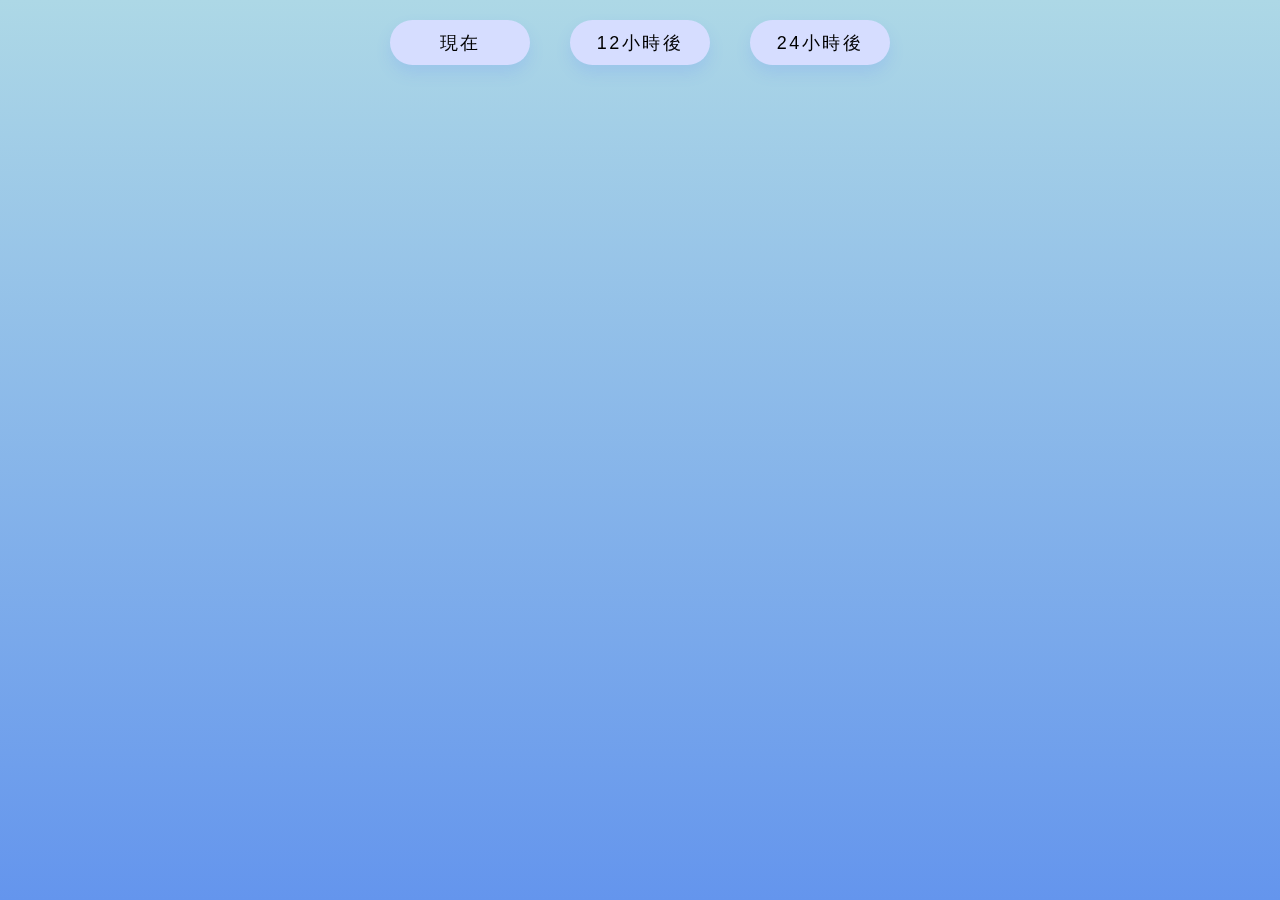
==== index.html @ b0a3ef16 "Rename" ====
<!DOCTYPE html>
<html lang="en">

<head>
    <meta charset="UTF-8">
    <meta http-equiv="X-UA-Compatible" content="IE=edge">
    <meta name="viewport" content="width=device-width, initial-scale=1.0">
    <title>天氣預報</title>
    <style>
        :root {
    --d: 700ms;
    --e: cubic-bezier(0.19, 1, 0.22, 1);
    --font-sans: "Rubik", sans-serif;
    --font-serif: "Cardo", serif;
}
:root {
    --color_white: rgb(243, 243, 243);

    --color_yellow: #FFD633;

    --color_black: #333;

    --color_blue_start: #19283D;

    --color_blue_end: #1D678F;

    --color_rain: #4DACFF;

    --color_white_cloud: rgb(242, 249, 254);

    --color_grey_cloud: #ccc;
}

* {
    box-sizing: border-box;
}

body {
    margin: 0;
    padding: 0;
    background:linear-gradient(to bottom, lightblue 0%, cornflowerblue 100%);
    background-size: cover;
    background-position: center;
    background-attachment: fixed;
}

.sunny {
    width: 100%;
    height: 100%;
    fill: rgba(255, 214, 51, 1);
    stroke: rgba(255, 214, 51, 0.5);
    stroke-dasharray: 3px;
    stroke-width: 15px;
    position: absolute;
}

#sun {
    fill: rgba(255, 214, 51, 1);
    stroke: rgba(255, 214, 51, 0.5);
    stroke-dasharray: 3px;
    stroke-width: 15px;
}

.cloudy_sunny {
    width: 100%;
    height: 100%;
    position: absolute;

}

.cloudy {
    width: 100%;
    height: 100%;
    position: absolute;

}

#cloud {
    fill: rgb(242, 249, 254);
}

#cloud2 {
    fill: rgb(225, 241, 252);
}


.overcast {
    width: 100%;
    height: 100%;
    position: absolute;

}

#overcast_cloud {
    fill: rgb(209, 209, 209);
}

#overcast_cloud2 {
    fill: rgb(150, 146, 146);
}

.rainy {
    width: 100%;
    height: 100%;
    position: absolute;

}
.rainy_thunder{
    width: 100%;
    height: 100%;
    position: absolute;

}

#rain {
    fill: rgb(221, 234, 247);
}

#thunder{
    fill: rgba(255, 214, 51, 1);
    stroke:rgba(255, 214, 51, 1);
    stroke-width: 1;

}

html,
body {
    height: 100%;
}

body {
    display: grid;
    place-items: center;
}

.buttons{
    display: block;
    position: fixed;
    top: 0;
    width: 100%;
    display: flex;
    align-items: center;
    justify-content: center;
    z-index: 2;
}

.time-change {
    width: 140px;
    height: 45px;
    font-family: 'Roboto', sans-serif;
    font-size: 18px;
    text-transform: uppercase;
    letter-spacing: 2.5px;
    font-weight: 500;
    color: #000;
    background-color: rgb(214, 221, 255);
    border: none;
    border-radius: 45px;
    box-shadow: 0px 8px 15px rgba(88, 127, 255, 0.151);
    transition: all 0.3s ease 0s;
    cursor: pointer;
    outline: none;
    margin: 20px;
}
@media(max-width:415px){
    .time-change{
        font-size: 15px;
        letter-spacing: 0;
    }
}
.active{
    background-color: rgb(130, 144, 219);
    color: #fff;
}

.time-change:hover {
    background-color: rgb(130, 144, 219);
    box-shadow: 0px 15px 20px rgba(63, 74, 230, 0.4);
    color: #fff;
    transform: translateY(-7px);
}

.page-content {
    display: grid;
    grid-gap: 1rem;
    padding: 1rem;
    max-width: 1024px;
    margin: 0 auto;
    margin-top: 80px;
    font-family: var(--font-sans);
}

@media (min-width: 600px) {
    .page-content {
        grid-template-columns: repeat(2, 1fr);
    }
}

@media (min-width: 800px) {
    .page-content {
        grid-template-columns: repeat(4, 1fr);
    }
}

.card {
    position: relative;
    display: flex;
    align-items: flex-end;
    overflow: hidden;
    /* padding: 1rem; */
    width: 100%;
    text-align: center;
    color: whitesmoke;
    background-color: whitesmoke;
    box-shadow: 0 1px 1px rgba(0, 0, 0, 0.1), 0 2px 2px rgba(0, 0, 0, 0.1), 0 4px 4px rgba(0, 0, 0, 0.1), 0 8px 8px rgba(0, 0, 0, 0.1), 0 16px 16px rgba(0, 0, 0, 0.1);
    border-radius: 10px;
    background-color: transparent;
}

@media (min-width: 600px) {
    .card {
        height: 350px;
    }
}

.card:before {
    content: "";
    position: absolute;
    top: 0;
    left: 0;
    width: 100%;
    height: 110%;
    background-size: cover;
    background-position: 0 0;
    transition: transform calc(var(--d) * 1.5) var(--e);
    pointer-events: none;
}

.card:after {
    content: "";
    display: block;
    position: absolute;
    top: 0;
    left: 0;
    width: 100%;
    height: 200%;
    pointer-events: none;
    background-image: linear-gradient(to bottom, rgba(0, 0, 0, 0) 0%, rgba(0, 0, 0, 0.009) 11.7%, rgba(0, 0, 0, 0.034) 22.1%, rgba(0, 0, 0, 0.072) 31.2%, rgba(0, 0, 0, 0.123) 39.4%, rgba(0, 0, 0, 0.182) 46.6%, rgba(0, 0, 0, 0.249) 53.1%, rgba(0, 0, 0, 0.32) 58.9%, rgba(0, 0, 0, 0.394) 64.3%, rgba(0, 0, 0, 0.468) 69.3%, rgba(0, 0, 0, 0.54) 74.1%, rgba(0, 0, 0, 0.607) 78.8%, rgba(0, 0, 0, 0.668) 83.6%, rgba(0, 0, 0, 0.721) 88.7%, rgba(0, 0, 0, 0.762) 94.1%, rgba(0, 0, 0, 0.79) 100%);
    transform: translateY(-50%);
    transition: transform calc(var(--d) * 2) var(--e);
}

.content {
    position: relative;
    display: flex;
    flex-direction: column;
    align-items: center;
    width: 100%;
    padding: 1rem;
    transition: transform var(--d) var(--e);
    z-index: 1;
}

.content>*+* {
    margin-top: 1rem;
}

.title {
    font-size: 1.8rem;
    font-weight: bold;
    line-height: 1.2;
    width: 236px;
}

.copy {
    font-family: var(--font-serif);
    font-size: 1.125rem;
    font-style: italic;
    line-height: 1.35;
}

.copy > div{
    margin-bottom: 15px;
}

@media (hover: hover) and (min-width: 600px) {
    .card:after {
        transform: translateY(0);
    }

    .content {
        transform: translateY(calc(100% - 6.1rem));
    }

    .content>*:not(.title) {
        opacity: 0;
        transform: translateY(1rem);
        transition: transform var(--d) var(--e), opacity var(--d) var(--e);
    }

    .card:hover,
    .card:focus-within {
        align-items: center;
    }

    .card:hover:before,
    .card:focus-within:before {
        transform: translateY(-4%);
    }

    .card:hover:after,
    .card:focus-within:after {
        transform: translateY(-50%);
    }

    .card:hover .content,
    .card:focus-within .content {
        transform: translateY(0);
    }

    .card:hover .content>*:not(.title),
    .card:focus-within .content>*:not(.title) {
        opacity: 1;
        transform: translateY(0);
        transition-delay: calc(var(--d) / 8);
    }

    .card:focus-within:before,
    .card:focus-within:after,
    .card:focus-within .content,
    .card:focus-within .content>*:not(.title) {
        transition-duration: 0s;
    }
}
    </style>
</head>

<body>
    <div class="buttons">
        <button class="time-change" data-time="now" id="start">現在</button>
        <button class="time-change" data-time="after12h">12小時後</button>
        <button class="time-change" data-time="after24h">24小時後</button>
    </div>
    <div class="page-content"></div>
    <script>
        const url = 'https://opendata.cwb.gov.tw/api/v1/rest/datastore/F-C0032-001?Authorization=CWB-B8843CB4-1526-4173-95DE-897BC2EC1169'
const counties = ['臺北市', '新北市', '基隆市', '桃園市', '新竹縣', '新竹市', '苗栗縣', '臺中市', '彰化縣', '南投縣', '雲林縣', '嘉義縣', '嘉義市', '臺南市', '高雄市', '屏東縣', '宜蘭縣', '花蓮縣', '臺東縣', '澎湖縣', '金門縣', '連江縣'];
window.onload = function () {
    document.getElementById('start').click();
}
fetch(url)
    .then(function (response) {
        return response.json();
    })
    .then(function (data) {
        let weatherData = {};
        let locations = data['records']['location']
        locations.forEach(function (location) {
            let locationName = location['locationName']
            weatherData[locationName] = {}
            let weatherElements = location['weatherElement']
            let timeInterval = ['now', 'after12h', 'after24h']
            for (let i = 0; i < 3; i++) {
                let elementData = {};
                weatherElements.forEach(function (weatherElement) {
                    let elementName = weatherElement['elementName']
                    let parameterName = weatherElement['time'][i]['parameter']['parameterName']
                    elementData[elementName] = [parameterName]
                });
                let parameterValue = weatherElements[0]['time'][i]['parameter']['parameterValue']
                elementData['Wx'].push(parameterValue)
                weatherData[locationName][timeInterval[i]] = elementData
            }
        });
        const containerElement = document.querySelector('.page-content')
        const buttonElements = document.querySelectorAll('.time-change')
        buttonElements.forEach(function (buttonElement) {
            buttonElement.addEventListener('click', function () {
                buttonElements.forEach(function (buttonElement) {
                    buttonElement.classList.remove('active')
                });
                buttonElement.classList.add('active');
                let time = buttonElement.getAttribute('data-time')
                let cards = ''
                counties.forEach(function (county) {
                    let wxCode = weatherData[county][time]['Wx'][1]
                    if (wxCode == 1) {
                        up = `
                                    <svg class="sunny" viewbox="15 15 70 70">
                                        <circle id="sun" cx="50" cy="50" r="20">
                                            <animateTransform dur="5s" attributeName="transform" repeatCount="indefinite" type="rotate" from="0,50,50"
                                                to="360,50,50" />
                                        </circle>
                                    </svg>`
                    } else if (wxCode <= 3) {
                        up = `
                                    <svg class="cloudy_sunny" viewbox="0 -5 100 100">
                                        <circle id="sun" cx="60" cy="40" r="15">
                                            <animateTransform dur="5s" attributeName="transform" repeatCount="indefinite" type="rotate" from="0,60,40"
                                                to="360,60,40" />
                                        </circle>
                                        <g id="cloud">
                                            <circle cx="32" cy="35" r="15"></circle>
                                            <circle cx="50" cy="40" r="14"></circle>
                                            <rect width="70" height="30" x="5" y="35" rx="15"></rect>
                                            <animateTransform attributeName="transform" type="translate" values="-5,10;10,10;-5,10" dur="2s"
                                                repeatCount="indefinite" />
                                        </g>
                                    </svg>`
                    } else if (wxCode <= 6) {
                        up = `
                                    <svg class="cloudy" viewbox="0 0 100 100">
                                        <g id="cloud">
                                            <circle cx="37" cy="40" r="15"></circle>
                                            <circle cx="55" cy="45" r="14"></circle>
                                            <rect width="70" height="30" x="10" y="40" rx="15"></rect>
                                            <animateTransform attributeName="transform" type="translate" values="10,0;-5,0;10,0" dur="2s"
                                                repeatCount="indefinite" />
                                        </g>
                                        <g id="cloud2">
                                            <circle cx="32" cy="35" r="13"></circle>
                                            <circle cx="50" cy="40" r="12"></circle>
                                            <rect width="70" height="30" x="5" y="40" rx="15"></rect>
                                            <animateTransform attributeName="transform" type="translate" values="-5,20;10,20;-5,20" dur="2s"
                                                repeatCount="indefinite" />
                                        </g>
                                        <animateTransform attributeName="transform" dur="0.1s" type="scale" values="1.5"/>
                                    </svg>`
                    } else if (wxCode == 7) {
                        up = `
                                    <svg class="overcast" viewbox="0 0 100 100">
                                        <g id="overcast_cloud">
                                            <circle cx="37" cy="40" r="15"></circle>
                                            <circle cx="55" cy="45" r="14"></circle>
                                            <rect width="70" height="30" x="10" y="40" rx="15"></rect>
                                            <animateTransform attributeName="transform" type="translate" values="10,0;-5,0;10,0" dur="2s"
                                                repeatCount="indefinite" />
                                        </g>
                                        <g id="overcast_cloud2">
                                            <circle cx="32" cy="35" r="13"></circle>
                                            <circle cx="50" cy="40" r="12"></circle>
                                            <rect width="70" height="30" x="5" y="40" rx="15"></rect>
                                            <animateTransform attributeName="transform" type="translate" values="-5,20;10,20;-5,20" dur="2s"
                                                repeatCount="indefinite" />
                                        </g>
                                    </svg>`
                    } else if (wxCode <= 20) {
                        up = `
                                    <svg class="rainy" viewbox="0 10 100 100">
                                        <g id="rain">
                                            <rect width="2" height="7" x="45" y="60" rx="1">
                                                <animateTransform dur="1.5s" attributeName="transform" repeatCount="indefinite" type="rotate"
                                                    values="30,10,50;30,-150,-20" />
                                            </rect>
                                            <rect width="2" height="7" x="60" y="60" rx="1">
                                                <animateTransform dur="1.8s" attributeName="transform" repeatCount="indefinite" type="rotate"
                                                    values="30,50,50;30,-150,-20" />
                                            </rect>
                                            <rect width="2" height="7" x="75" y="55" rx="1">
                                                <animateTransform dur="1.3s" attributeName="transform" repeatCount="indefinite" type="rotate"
                                                    values="30,50,60;30,-150,-20" />
                                            </rect>
                                            <rect width="2" height="7" x="65" y="45" rx="1">
                                                <animateTransform dur="1.2s" attributeName="transform" repeatCount="indefinite" type="rotate"
                                                    values="30,50,60;30,-150,-20" />
                                            </rect>
                                            <animateTransform link attributeName="transform" type="translate" values="-5,-5;10,0;-5,-5" dur="2s"
                                                repeatCount="indefinite" />
                                        </g>
                                        <g id="overcast_cloud">
                                            <circle cx="37" cy="40" r="15"></circle>
                                            <circle cx="55" cy="45" r="14"></circle>
                                            <rect width="70" height="30" x="10" y="40" rx="15"></rect>
                                            <animateTransform attributeName="transform" type="translate" values="10,0;-5,0;10,0" dur="2s"
                                                repeatCount="indefinite" />
                                        </g>
                                        <g id="overcast_cloud2">
                                            <circle cx="32" cy="35" r="13"></circle>
                                            <circle cx="50" cy="40" r="12"></circle>
                                            <rect width="70" height="30" x="5" y="40" rx="15"></rect>
                                            <animateTransform attributeName="transform" type="translate" values="-5,15;10,15;-5,15" dur="2s"
                                                repeatCount="indefinite" />
                                        </g>
                                    </svg>`
                    } else {
                        up = `
                                    <svg class="rainy_thunder" viewbox="0 10 100 100">
                                        <g id="rain">
                                            <rect width="2" height="7" x="45" y="60" rx="1">
                                                <animateTransform dur="0.6s" attributeName="transform" repeatCount="indefinite" type="rotate"
                                                    values="30,10,50;30,-150,-20" />
                                            </rect>
                                            <rect width="2" height="7" x="60" y="60" rx="1">
                                                <animateTransform dur="0.8s" attributeName="transform" repeatCount="indefinite" type="rotate"
                                                    values="30,50,50;30,-150,-20" />
                                            </rect>
                                            <rect width="2" height="7" x="75" y="55" rx="1">
                                                <animateTransform dur="0.7s" attributeName="transform" repeatCount="indefinite" type="rotate"
                                                    values="30,50,60;30,-150,-20" />
                                            </rect>
                                            <rect width="2" height="7" x="65" y="45" rx="1">
                                                <animateTransform dur="0.5s" attributeName="transform" repeatCount="indefinite" type="rotate"
                                                    values="30,50,60;30,-150,-20" />
                                            </rect>
                                            <animateTransform link attributeName="transform" type="translate" values="-5,-5;10,0;-5,-5" dur="2s"
                                                repeatCount="indefinite" />
                                        </g>
                                        <g>
                                            <polyline id="thunder" points="50,38 46,50 52,50 50,60 56,47 50,47 50,38">
                                                <animateTransform dur="2.5s" attributeName="transform" repeatCount="indefinite" type="rotate"
                                                    values="30,50,60;30,-150,-20" />
                                            </polyline>
                                            <polyline id="thunder" points="50,38 46,50 52,50 50,60 56,47 50,47 50,38">
                                                <animateTransform dur="3s" attributeName="transform" repeatCount="indefinite" type="rotate"
                                                    values="10,60,100;-100,200,10" />
                                            </polyline>
                                        </g>
                                        <g id="overcast_cloud">
                                            <circle cx="37" cy="40" r="15"></circle>
                                            <circle cx="55" cy="45" r="14"></circle>
                                            <rect width="70" height="30" x="10" y="40" rx="15"></rect>
                                            <animateTransform attributeName="transform" type="translate" values="10,0;-5,0;10,0" dur="2s"
                                                repeatCount="indefinite" />
                                        </g>
                                        <g id="overcast_cloud2">
                                            <circle cx="32" cy="35" r="13"></circle>
                                            <circle cx="50" cy="40" r="12"></circle>
                                            <rect width="70" height="30" x="5" y="40" rx="15"></rect>
                                            <animateTransform attributeName="transform" type="translate" values="-5,15;10,15;-5,15" dur="2s"
                                                repeatCount="indefinite" />
                                        </g>
                                    </svg>`
                    }
                    down = `   
                                <div class="content">
                                    <h2 class="title">${county}</h2>
                                    <div class="copy">
                                        <div class="wx">${weatherData[county][time]['Wx'][0]}</div>
                                        <div class="temperature">
                                            <div class="t">${weatherData[county][time]['MinT']}°C - ${weatherData[county]['now']['MaxT']}°C</div>
                                        </div>
                                        <div class="ci">${weatherData[county][time]['CI']}</div>
                                        <div class="pop">降雨機率:${weatherData[county][time]['PoP']}%</div>
                                    </div>
                                </div>`
                    cards += `<div class="card">${up + down}</div>`
                })
                containerElement.innerHTML = cards
            })
        })
        document.querySelector('#start').click();
    });

    </script>
</body>

</html>
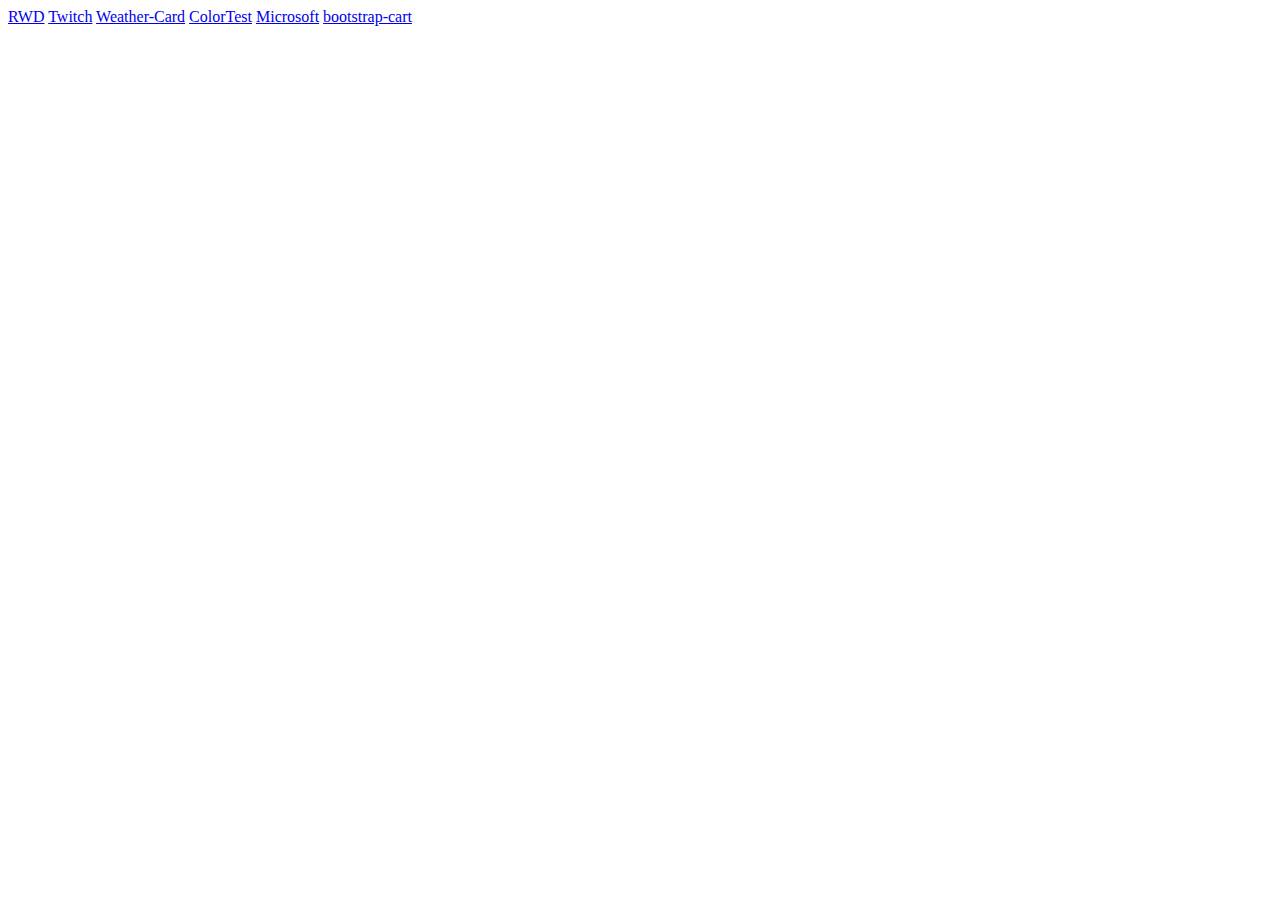
==== commit d0a26d5c: "Update index.html" ====
--- a/index.html
+++ b/index.html
@@ -1,557 +1,17 @@
 <!DOCTYPE html>
 <html lang="en">
-
 <head>
     <meta charset="UTF-8">
     <meta http-equiv="X-UA-Compatible" content="IE=edge">
     <meta name="viewport" content="width=device-width, initial-scale=1.0">
-    <title>天氣預報</title>
-    <style>
-        :root {
-    --d: 700ms;
-    --e: cubic-bezier(0.19, 1, 0.22, 1);
-    --font-sans: "Rubik", sans-serif;
-    --font-serif: "Cardo", serif;
-}
-:root {
-    --color_white: rgb(243, 243, 243);
-
-    --color_yellow: #FFD633;
-
-    --color_black: #333;
-
-    --color_blue_start: #19283D;
-
-    --color_blue_end: #1D678F;
-
-    --color_rain: #4DACFF;
-
-    --color_white_cloud: rgb(242, 249, 254);
-
-    --color_grey_cloud: #ccc;
-}
-
-* {
-    box-sizing: border-box;
-}
-
-body {
-    margin: 0;
-    padding: 0;
-    background:linear-gradient(to bottom, lightblue 0%, cornflowerblue 100%);
-    background-size: cover;
-    background-position: center;
-    background-attachment: fixed;
-}
-
-.sunny {
-    width: 100%;
-    height: 100%;
-    fill: rgba(255, 214, 51, 1);
-    stroke: rgba(255, 214, 51, 0.5);
-    stroke-dasharray: 3px;
-    stroke-width: 15px;
-    position: absolute;
-}
-
-#sun {
-    fill: rgba(255, 214, 51, 1);
-    stroke: rgba(255, 214, 51, 0.5);
-    stroke-dasharray: 3px;
-    stroke-width: 15px;
-}
-
-.cloudy_sunny {
-    width: 100%;
-    height: 100%;
-    position: absolute;
-
-}
-
-.cloudy {
-    width: 100%;
-    height: 100%;
-    position: absolute;
-
-}
-
-#cloud {
-    fill: rgb(242, 249, 254);
-}
-
-#cloud2 {
-    fill: rgb(225, 241, 252);
-}
-
-
-.overcast {
-    width: 100%;
-    height: 100%;
-    position: absolute;
-
-}
-
-#overcast_cloud {
-    fill: rgb(209, 209, 209);
-}
-
-#overcast_cloud2 {
-    fill: rgb(150, 146, 146);
-}
-
-.rainy {
-    width: 100%;
-    height: 100%;
-    position: absolute;
-
-}
-.rainy_thunder{
-    width: 100%;
-    height: 100%;
-    position: absolute;
-
-}
-
-#rain {
-    fill: rgb(221, 234, 247);
-}
-
-#thunder{
-    fill: rgba(255, 214, 51, 1);
-    stroke:rgba(255, 214, 51, 1);
-    stroke-width: 1;
-
-}
-
-html,
-body {
-    height: 100%;
-}
-
-body {
-    display: grid;
-    place-items: center;
-}
-
-.buttons{
-    display: block;
-    position: fixed;
-    top: 0;
-    width: 100%;
-    display: flex;
-    align-items: center;
-    justify-content: center;
-    z-index: 2;
-}
-
-.time-change {
-    width: 140px;
-    height: 45px;
-    font-family: 'Roboto', sans-serif;
-    font-size: 18px;
-    text-transform: uppercase;
-    letter-spacing: 2.5px;
-    font-weight: 500;
-    color: #000;
-    background-color: rgb(214, 221, 255);
-    border: none;
-    border-radius: 45px;
-    box-shadow: 0px 8px 15px rgba(88, 127, 255, 0.151);
-    transition: all 0.3s ease 0s;
-    cursor: pointer;
-    outline: none;
-    margin: 20px;
-}
-@media(max-width:415px){
-    .time-change{
-        font-size: 15px;
-        letter-spacing: 0;
-    }
-}
-.active{
-    background-color: rgb(130, 144, 219);
-    color: #fff;
-}
-
-.time-change:hover {
-    background-color: rgb(130, 144, 219);
-    box-shadow: 0px 15px 20px rgba(63, 74, 230, 0.4);
-    color: #fff;
-    transform: translateY(-7px);
-}
-
-.page-content {
-    display: grid;
-    grid-gap: 1rem;
-    padding: 1rem;
-    max-width: 1024px;
-    margin: 0 auto;
-    margin-top: 80px;
-    font-family: var(--font-sans);
-}
-
-@media (min-width: 600px) {
-    .page-content {
-        grid-template-columns: repeat(2, 1fr);
-    }
-}
-
-@media (min-width: 800px) {
-    .page-content {
-        grid-template-columns: repeat(4, 1fr);
-    }
-}
-
-.card {
-    position: relative;
-    display: flex;
-    align-items: flex-end;
-    overflow: hidden;
-    /* padding: 1rem; */
-    width: 100%;
-    text-align: center;
-    color: whitesmoke;
-    background-color: whitesmoke;
-    box-shadow: 0 1px 1px rgba(0, 0, 0, 0.1), 0 2px 2px rgba(0, 0, 0, 0.1), 0 4px 4px rgba(0, 0, 0, 0.1), 0 8px 8px rgba(0, 0, 0, 0.1), 0 16px 16px rgba(0, 0, 0, 0.1);
-    border-radius: 10px;
-    background-color: transparent;
-}
-
-@media (min-width: 600px) {
-    .card {
-        height: 350px;
-    }
-}
-
-.card:before {
-    content: "";
-    position: absolute;
-    top: 0;
-    left: 0;
-    width: 100%;
-    height: 110%;
-    background-size: cover;
-    background-position: 0 0;
-    transition: transform calc(var(--d) * 1.5) var(--e);
-    pointer-events: none;
-}
-
-.card:after {
-    content: "";
-    display: block;
-    position: absolute;
-    top: 0;
-    left: 0;
-    width: 100%;
-    height: 200%;
-    pointer-events: none;
-    background-image: linear-gradient(to bottom, rgba(0, 0, 0, 0) 0%, rgba(0, 0, 0, 0.009) 11.7%, rgba(0, 0, 0, 0.034) 22.1%, rgba(0, 0, 0, 0.072) 31.2%, rgba(0, 0, 0, 0.123) 39.4%, rgba(0, 0, 0, 0.182) 46.6%, rgba(0, 0, 0, 0.249) 53.1%, rgba(0, 0, 0, 0.32) 58.9%, rgba(0, 0, 0, 0.394) 64.3%, rgba(0, 0, 0, 0.468) 69.3%, rgba(0, 0, 0, 0.54) 74.1%, rgba(0, 0, 0, 0.607) 78.8%, rgba(0, 0, 0, 0.668) 83.6%, rgba(0, 0, 0, 0.721) 88.7%, rgba(0, 0, 0, 0.762) 94.1%, rgba(0, 0, 0, 0.79) 100%);
-    transform: translateY(-50%);
-    transition: transform calc(var(--d) * 2) var(--e);
-}
-
-.content {
-    position: relative;
-    display: flex;
-    flex-direction: column;
-    align-items: center;
-    width: 100%;
-    padding: 1rem;
-    transition: transform var(--d) var(--e);
-    z-index: 1;
-}
-
-.content>*+* {
-    margin-top: 1rem;
-}
-
-.title {
-    font-size: 1.8rem;
-    font-weight: bold;
-    line-height: 1.2;
-    width: 236px;
-}
-
-.copy {
-    font-family: var(--font-serif);
-    font-size: 1.125rem;
-    font-style: italic;
-    line-height: 1.35;
-}
-
-.copy > div{
-    margin-bottom: 15px;
-}
-
-@media (hover: hover) and (min-width: 600px) {
-    .card:after {
-        transform: translateY(0);
-    }
-
-    .content {
-        transform: translateY(calc(100% - 6.1rem));
-    }
-
-    .content>*:not(.title) {
-        opacity: 0;
-        transform: translateY(1rem);
-        transition: transform var(--d) var(--e), opacity var(--d) var(--e);
-    }
-
-    .card:hover,
-    .card:focus-within {
-        align-items: center;
-    }
-
-    .card:hover:before,
-    .card:focus-within:before {
-        transform: translateY(-4%);
-    }
-
-    .card:hover:after,
-    .card:focus-within:after {
-        transform: translateY(-50%);
-    }
-
-    .card:hover .content,
-    .card:focus-within .content {
-        transform: translateY(0);
-    }
-
-    .card:hover .content>*:not(.title),
-    .card:focus-within .content>*:not(.title) {
-        opacity: 1;
-        transform: translateY(0);
-        transition-delay: calc(var(--d) / 8);
-    }
-
-    .card:focus-within:before,
-    .card:focus-within:after,
-    .card:focus-within .content,
-    .card:focus-within .content>*:not(.title) {
-        transition-duration: 0s;
-    }
-}
-    </style>
+    <title>魏彥宇的作品集</title>
 </head>
-
 <body>
-    <div class="buttons">
-        <button class="time-change" data-time="now" id="start">現在</button>
-        <button class="time-change" data-time="after12h">12小時後</button>
-        <button class="time-change" data-time="after24h">24小時後</button>
-    </div>
-    <div class="page-content"></div>
-    <script>
-        const url = 'https://opendata.cwb.gov.tw/api/v1/rest/datastore/F-C0032-001?Authorization=CWB-B8843CB4-1526-4173-95DE-897BC2EC1169'
-const counties = ['臺北市', '新北市', '基隆市', '桃園市', '新竹縣', '新竹市', '苗栗縣', '臺中市', '彰化縣', '南投縣', '雲林縣', '嘉義縣', '嘉義市', '臺南市', '高雄市', '屏東縣', '宜蘭縣', '花蓮縣', '臺東縣', '澎湖縣', '金門縣', '連江縣'];
-window.onload = function () {
-    document.getElementById('start').click();
-}
-fetch(url)
-    .then(function (response) {
-        return response.json();
-    })
-    .then(function (data) {
-        let weatherData = {};
-        let locations = data['records']['location']
-        locations.forEach(function (location) {
-            let locationName = location['locationName']
-            weatherData[locationName] = {}
-            let weatherElements = location['weatherElement']
-            let timeInterval = ['now', 'after12h', 'after24h']
-            for (let i = 0; i < 3; i++) {
-                let elementData = {};
-                weatherElements.forEach(function (weatherElement) {
-                    let elementName = weatherElement['elementName']
-                    let parameterName = weatherElement['time'][i]['parameter']['parameterName']
-                    elementData[elementName] = [parameterName]
-                });
-                let parameterValue = weatherElements[0]['time'][i]['parameter']['parameterValue']
-                elementData['Wx'].push(parameterValue)
-                weatherData[locationName][timeInterval[i]] = elementData
-            }
-        });
-        const containerElement = document.querySelector('.page-content')
-        const buttonElements = document.querySelectorAll('.time-change')
-        buttonElements.forEach(function (buttonElement) {
-            buttonElement.addEventListener('click', function () {
-                buttonElements.forEach(function (buttonElement) {
-                    buttonElement.classList.remove('active')
-                });
-                buttonElement.classList.add('active');
-                let time = buttonElement.getAttribute('data-time')
-                let cards = ''
-                counties.forEach(function (county) {
-                    let wxCode = weatherData[county][time]['Wx'][1]
-                    if (wxCode == 1) {
-                        up = `
-                                    <svg class="sunny" viewbox="15 15 70 70">
-                                        <circle id="sun" cx="50" cy="50" r="20">
-                                            <animateTransform dur="5s" attributeName="transform" repeatCount="indefinite" type="rotate" from="0,50,50"
-                                                to="360,50,50" />
-                                        </circle>
-                                    </svg>`
-                    } else if (wxCode <= 3) {
-                        up = `
-                                    <svg class="cloudy_sunny" viewbox="0 -5 100 100">
-                                        <circle id="sun" cx="60" cy="40" r="15">
-                                            <animateTransform dur="5s" attributeName="transform" repeatCount="indefinite" type="rotate" from="0,60,40"
-                                                to="360,60,40" />
-                                        </circle>
-                                        <g id="cloud">
-                                            <circle cx="32" cy="35" r="15"></circle>
-                                            <circle cx="50" cy="40" r="14"></circle>
-                                            <rect width="70" height="30" x="5" y="35" rx="15"></rect>
-                                            <animateTransform attributeName="transform" type="translate" values="-5,10;10,10;-5,10" dur="2s"
-                                                repeatCount="indefinite" />
-                                        </g>
-                                    </svg>`
-                    } else if (wxCode <= 6) {
-                        up = `
-                                    <svg class="cloudy" viewbox="0 0 100 100">
-                                        <g id="cloud">
-                                            <circle cx="37" cy="40" r="15"></circle>
-                                            <circle cx="55" cy="45" r="14"></circle>
-                                            <rect width="70" height="30" x="10" y="40" rx="15"></rect>
-                                            <animateTransform attributeName="transform" type="translate" values="10,0;-5,0;10,0" dur="2s"
-                                                repeatCount="indefinite" />
-                                        </g>
-                                        <g id="cloud2">
-                                            <circle cx="32" cy="35" r="13"></circle>
-                                            <circle cx="50" cy="40" r="12"></circle>
-                                            <rect width="70" height="30" x="5" y="40" rx="15"></rect>
-                                            <animateTransform attributeName="transform" type="translate" values="-5,20;10,20;-5,20" dur="2s"
-                                                repeatCount="indefinite" />
-                                        </g>
-                                        <animateTransform attributeName="transform" dur="0.1s" type="scale" values="1.5"/>
-                                    </svg>`
-                    } else if (wxCode == 7) {
-                        up = `
-                                    <svg class="overcast" viewbox="0 0 100 100">
-                                        <g id="overcast_cloud">
-                                            <circle cx="37" cy="40" r="15"></circle>
-                                            <circle cx="55" cy="45" r="14"></circle>
-                                            <rect width="70" height="30" x="10" y="40" rx="15"></rect>
-                                            <animateTransform attributeName="transform" type="translate" values="10,0;-5,0;10,0" dur="2s"
-                                                repeatCount="indefinite" />
-                                        </g>
-                                        <g id="overcast_cloud2">
-                                            <circle cx="32" cy="35" r="13"></circle>
-                                            <circle cx="50" cy="40" r="12"></circle>
-                                            <rect width="70" height="30" x="5" y="40" rx="15"></rect>
-                                            <animateTransform attributeName="transform" type="translate" values="-5,20;10,20;-5,20" dur="2s"
-                                                repeatCount="indefinite" />
-                                        </g>
-                                    </svg>`
-                    } else if (wxCode <= 20) {
-                        up = `
-                                    <svg class="rainy" viewbox="0 10 100 100">
-                                        <g id="rain">
-                                            <rect width="2" height="7" x="45" y="60" rx="1">
-                                                <animateTransform dur="1.5s" attributeName="transform" repeatCount="indefinite" type="rotate"
-                                                    values="30,10,50;30,-150,-20" />
-                                            </rect>
-                                            <rect width="2" height="7" x="60" y="60" rx="1">
-                                                <animateTransform dur="1.8s" attributeName="transform" repeatCount="indefinite" type="rotate"
-                                                    values="30,50,50;30,-150,-20" />
-                                            </rect>
-                                            <rect width="2" height="7" x="75" y="55" rx="1">
-                                                <animateTransform dur="1.3s" attributeName="transform" repeatCount="indefinite" type="rotate"
-                                                    values="30,50,60;30,-150,-20" />
-                                            </rect>
-                                            <rect width="2" height="7" x="65" y="45" rx="1">
-                                                <animateTransform dur="1.2s" attributeName="transform" repeatCount="indefinite" type="rotate"
-                                                    values="30,50,60;30,-150,-20" />
-                                            </rect>
-                                            <animateTransform link attributeName="transform" type="translate" values="-5,-5;10,0;-5,-5" dur="2s"
-                                                repeatCount="indefinite" />
-                                        </g>
-                                        <g id="overcast_cloud">
-                                            <circle cx="37" cy="40" r="15"></circle>
-                                            <circle cx="55" cy="45" r="14"></circle>
-                                            <rect width="70" height="30" x="10" y="40" rx="15"></rect>
-                                            <animateTransform attributeName="transform" type="translate" values="10,0;-5,0;10,0" dur="2s"
-                                                repeatCount="indefinite" />
-                                        </g>
-                                        <g id="overcast_cloud2">
-                                            <circle cx="32" cy="35" r="13"></circle>
-                                            <circle cx="50" cy="40" r="12"></circle>
-                                            <rect width="70" height="30" x="5" y="40" rx="15"></rect>
-                                            <animateTransform attributeName="transform" type="translate" values="-5,15;10,15;-5,15" dur="2s"
-                                                repeatCount="indefinite" />
-                                        </g>
-                                    </svg>`
-                    } else {
-                        up = `
-                                    <svg class="rainy_thunder" viewbox="0 10 100 100">
-                                        <g id="rain">
-                                            <rect width="2" height="7" x="45" y="60" rx="1">
-                                                <animateTransform dur="0.6s" attributeName="transform" repeatCount="indefinite" type="rotate"
-                                                    values="30,10,50;30,-150,-20" />
-                                            </rect>
-                                            <rect width="2" height="7" x="60" y="60" rx="1">
-                                                <animateTransform dur="0.8s" attributeName="transform" repeatCount="indefinite" type="rotate"
-                                                    values="30,50,50;30,-150,-20" />
-                                            </rect>
-                                            <rect width="2" height="7" x="75" y="55" rx="1">
-                                                <animateTransform dur="0.7s" attributeName="transform" repeatCount="indefinite" type="rotate"
-                                                    values="30,50,60;30,-150,-20" />
-                                            </rect>
-                                            <rect width="2" height="7" x="65" y="45" rx="1">
-                                                <animateTransform dur="0.5s" attributeName="transform" repeatCount="indefinite" type="rotate"
-                                                    values="30,50,60;30,-150,-20" />
-                                            </rect>
-                                            <animateTransform link attributeName="transform" type="translate" values="-5,-5;10,0;-5,-5" dur="2s"
-                                                repeatCount="indefinite" />
-                                        </g>
-                                        <g>
-                                            <polyline id="thunder" points="50,38 46,50 52,50 50,60 56,47 50,47 50,38">
-                                                <animateTransform dur="2.5s" attributeName="transform" repeatCount="indefinite" type="rotate"
-                                                    values="30,50,60;30,-150,-20" />
-                                            </polyline>
-                                            <polyline id="thunder" points="50,38 46,50 52,50 50,60 56,47 50,47 50,38">
-                                                <animateTransform dur="3s" attributeName="transform" repeatCount="indefinite" type="rotate"
-                                                    values="10,60,100;-100,200,10" />
-                                            </polyline>
-                                        </g>
-                                        <g id="overcast_cloud">
-                                            <circle cx="37" cy="40" r="15"></circle>
-                                            <circle cx="55" cy="45" r="14"></circle>
-                                            <rect width="70" height="30" x="10" y="40" rx="15"></rect>
-                                            <animateTransform attributeName="transform" type="translate" values="10,0;-5,0;10,0" dur="2s"
-                                                repeatCount="indefinite" />
-                                        </g>
-                                        <g id="overcast_cloud2">
-                                            <circle cx="32" cy="35" r="13"></circle>
-                                            <circle cx="50" cy="40" r="12"></circle>
-                                            <rect width="70" height="30" x="5" y="40" rx="15"></rect>
-                                            <animateTransform attributeName="transform" type="translate" values="-5,15;10,15;-5,15" dur="2s"
-                                                repeatCount="indefinite" />
-                                        </g>
-                                    </svg>`
-                    }
-                    down = `   
-                                <div class="content">
-                                    <h2 class="title">${county}</h2>
-                                    <div class="copy">
-                                        <div class="wx">${weatherData[county][time]['Wx'][0]}</div>
-                                        <div class="temperature">
-                                            <div class="t">${weatherData[county][time]['MinT']}°C - ${weatherData[county]['now']['MaxT']}°C</div>
-                                        </div>
-                                        <div class="ci">${weatherData[county][time]['CI']}</div>
-                                        <div class="pop">降雨機率:${weatherData[county][time]['PoP']}%</div>
-                                    </div>
-                                </div>`
-                    cards += `<div class="card">${up + down}</div>`
-                })
-                containerElement.innerHTML = cards
-            })
-        })
-        document.querySelector('#start').click();
-    });
-
-    </script>
+    <a href="https://yywei1004.github.io/RWD/">RWD</a>
+    <a href="https://yywei1004.github.io/Twitch/">Twitch</a>
+    <a href="https://yywei1004.github.io/Weather-Card/">Weather-Card</a>
+    <a href="https://yywei1004.github.io/ColorTest/">ColorTest</a>
+    <a href="https://yywei1004.github.io/Microsoft/">Microsoft</a>
+    <a href="https://yywei1004.github.io/bootstrap-cart/">bootstrap-cart</a>
 </body>
-
 </html>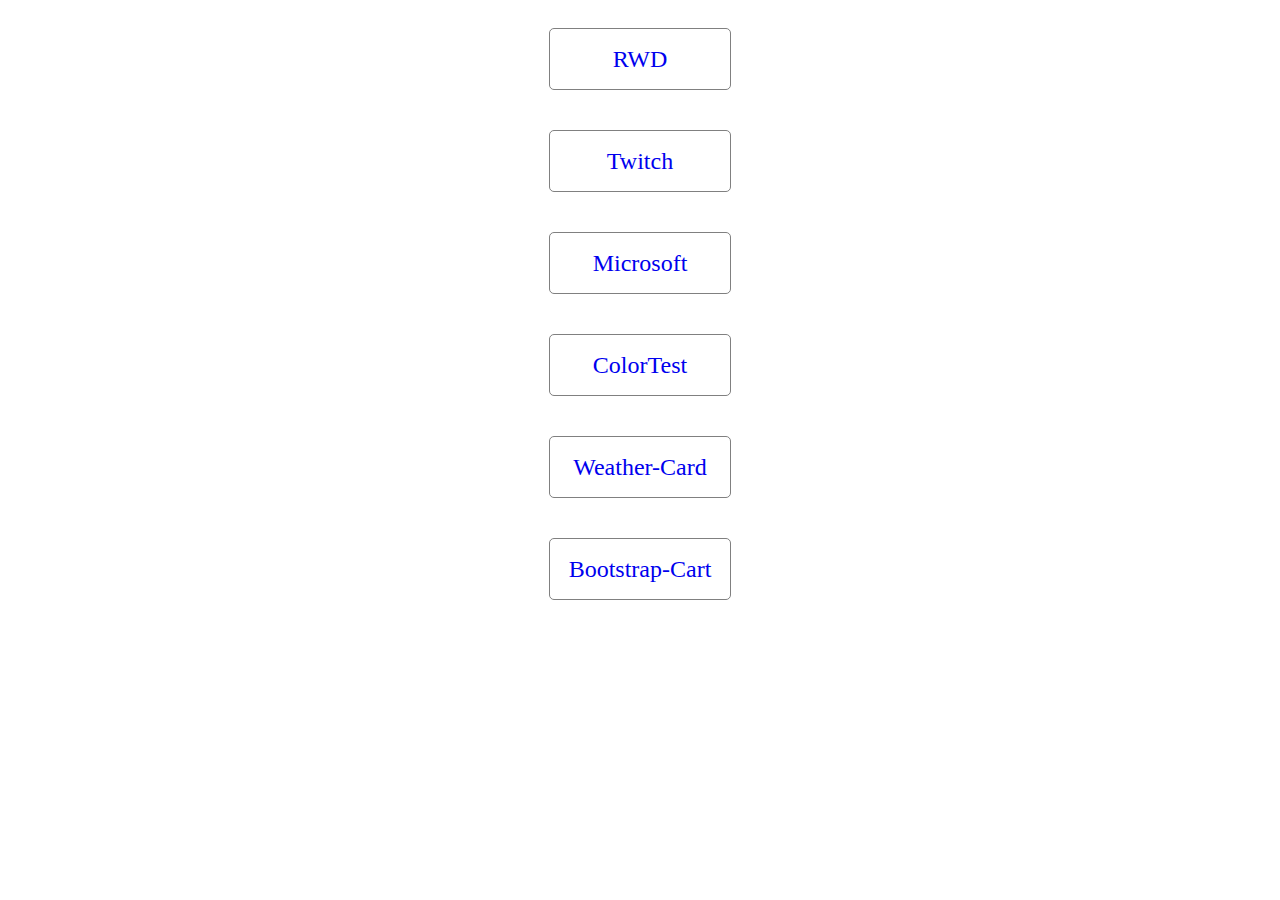
==== commit acf24be0: "Update index.html" ====
--- a/index.html
+++ b/index.html
@@ -5,13 +5,34 @@
     <meta http-equiv="X-UA-Compatible" content="IE=edge">
     <meta name="viewport" content="width=device-width, initial-scale=1.0">
     <title>魏彥宇的作品集</title>
+    <style>
+        .list{
+            display: flex;
+            flex-direction: column;
+            align-items: center;
+        }
+        .link{
+            width: 180px;
+            height: 60px;
+            margin: 20px;
+            border: solid 1px gray;
+            border-radius: 5px;
+            display: flex;
+            justify-content: center;
+            align-items: center;
+            text-decoration:none;
+            font-size: 24px;
+        }
+    </style>
 </head>
 <body>
-    <a href="https://yywei1004.github.io/RWD/">RWD</a>
-    <a href="https://yywei1004.github.io/Twitch/">Twitch</a>
-    <a href="https://yywei1004.github.io/Weather-Card/">Weather-Card</a>
-    <a href="https://yywei1004.github.io/ColorTest/">ColorTest</a>
-    <a href="https://yywei1004.github.io/Microsoft/">Microsoft</a>
-    <a href="https://yywei1004.github.io/bootstrap-cart/">bootstrap-cart</a>
+    <div class="list">
+        <a class="link" href="https://yywei1004.github.io/RWD/">RWD</a>
+        <a class="link" href="https://yywei1004.github.io/Twitch/">Twitch</a>
+        <a class="link" href="https://yywei1004.github.io/Microsoft/">Microsoft</a>
+        <a class="link" href="https://yywei1004.github.io/ColorTest/">ColorTest</a>
+        <a class="link" href="https://yywei1004.github.io/Weather-Card/">Weather-Card</a>
+        <a class="link" href="https://yywei1004.github.io/bootstrap-cart/">Bootstrap-Cart</a>
+    </div>
 </body>
 </html>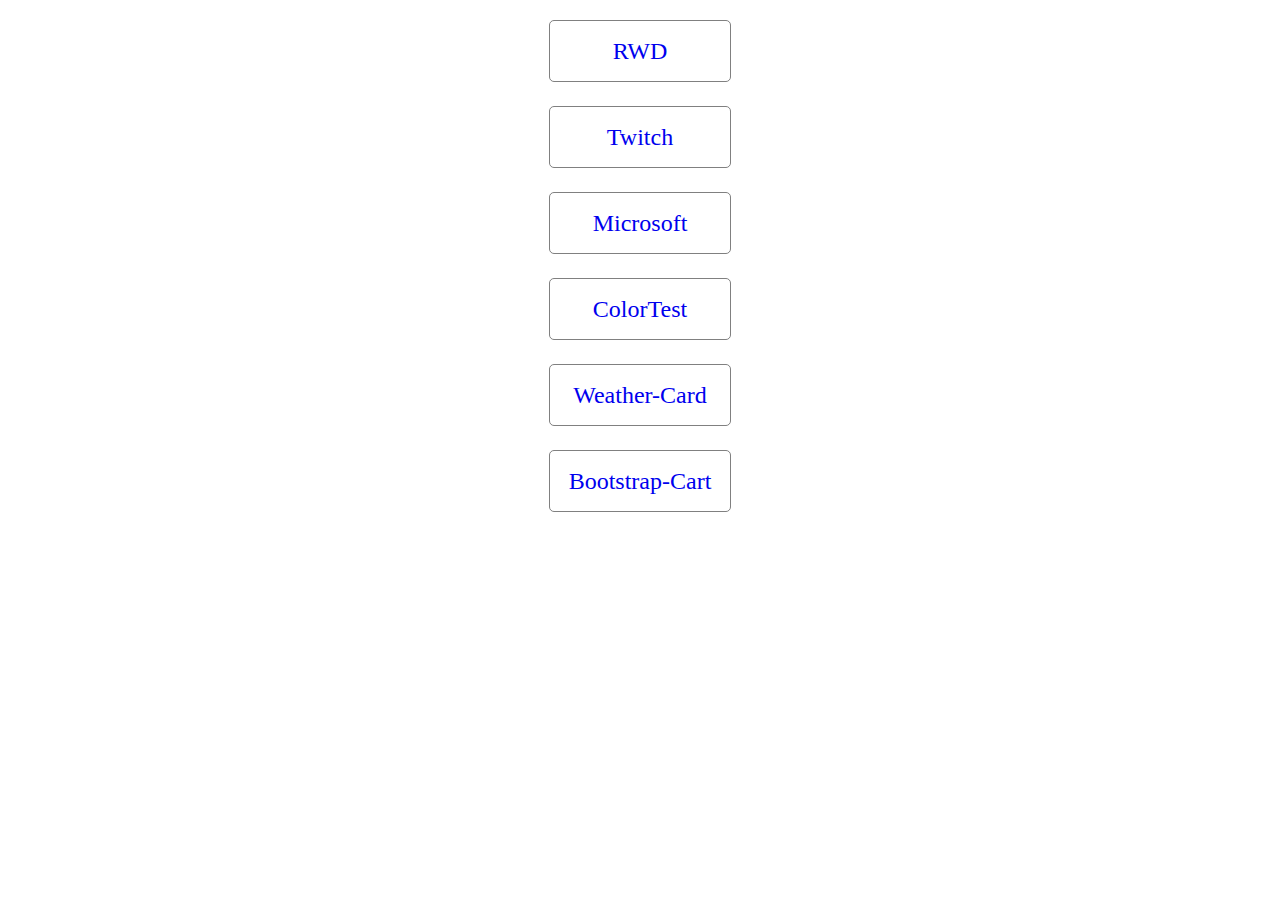
==== commit be106e6a: "Update index.html" ====
--- a/index.html
+++ b/index.html
@@ -14,7 +14,7 @@
         .link{
             width: 180px;
             height: 60px;
-            margin: 20px;
+            margin: 12px;
             border: solid 1px gray;
             border-radius: 5px;
             display: flex;
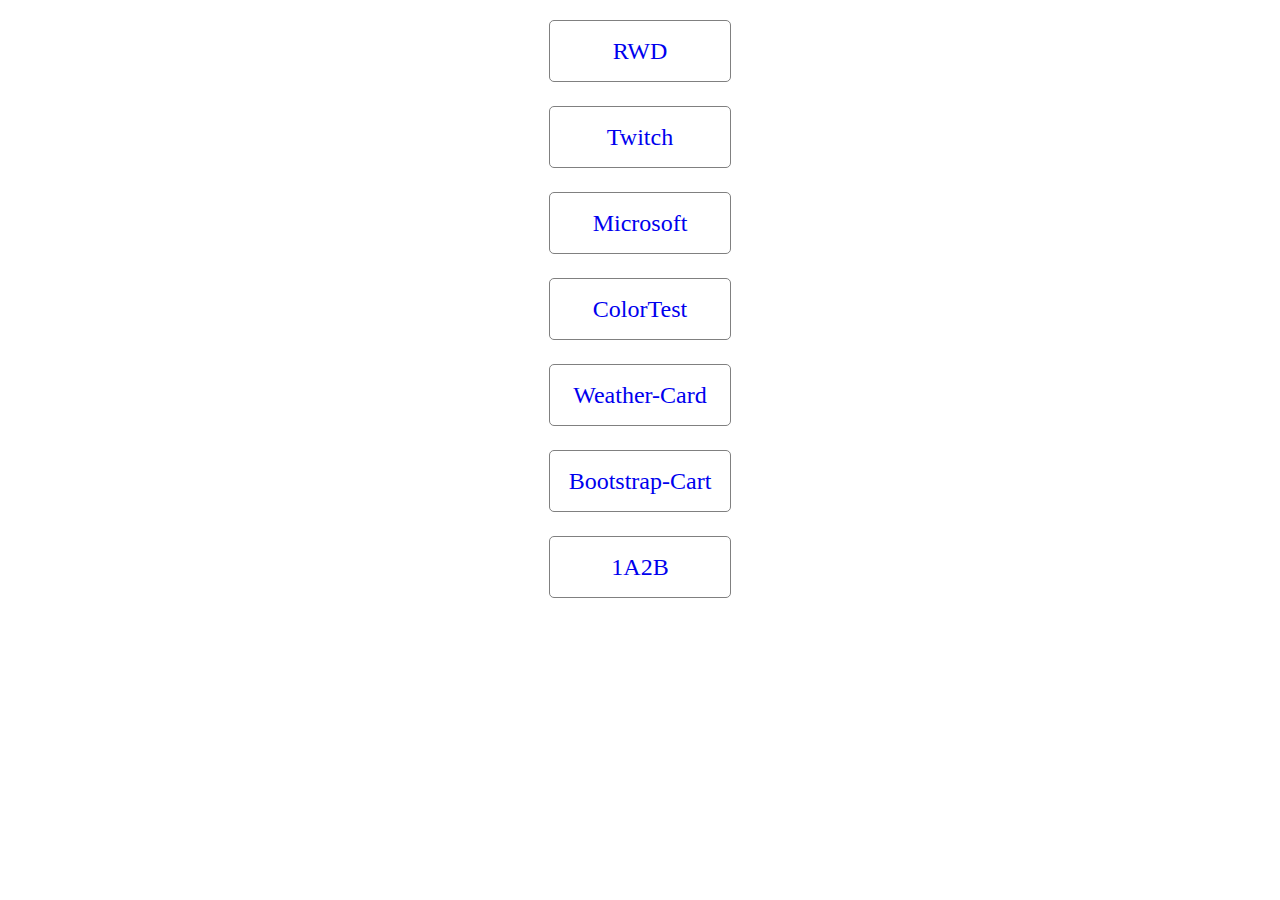
==== commit 6024b8c5: "add new repository 1A2B" ====
--- a/index.html
+++ b/index.html
@@ -33,6 +33,7 @@
         <a class="link" href="https://yywei1004.github.io/ColorTest/">ColorTest</a>
         <a class="link" href="https://yywei1004.github.io/Weather-Card/">Weather-Card</a>
         <a class="link" href="https://yywei1004.github.io/bootstrap-cart/">Bootstrap-Cart</a>
+        <a class="link" href="https://yywei1004.github.io/1A2B/">1A2B</a>
     </div>
 </body>
-</html>+</html>
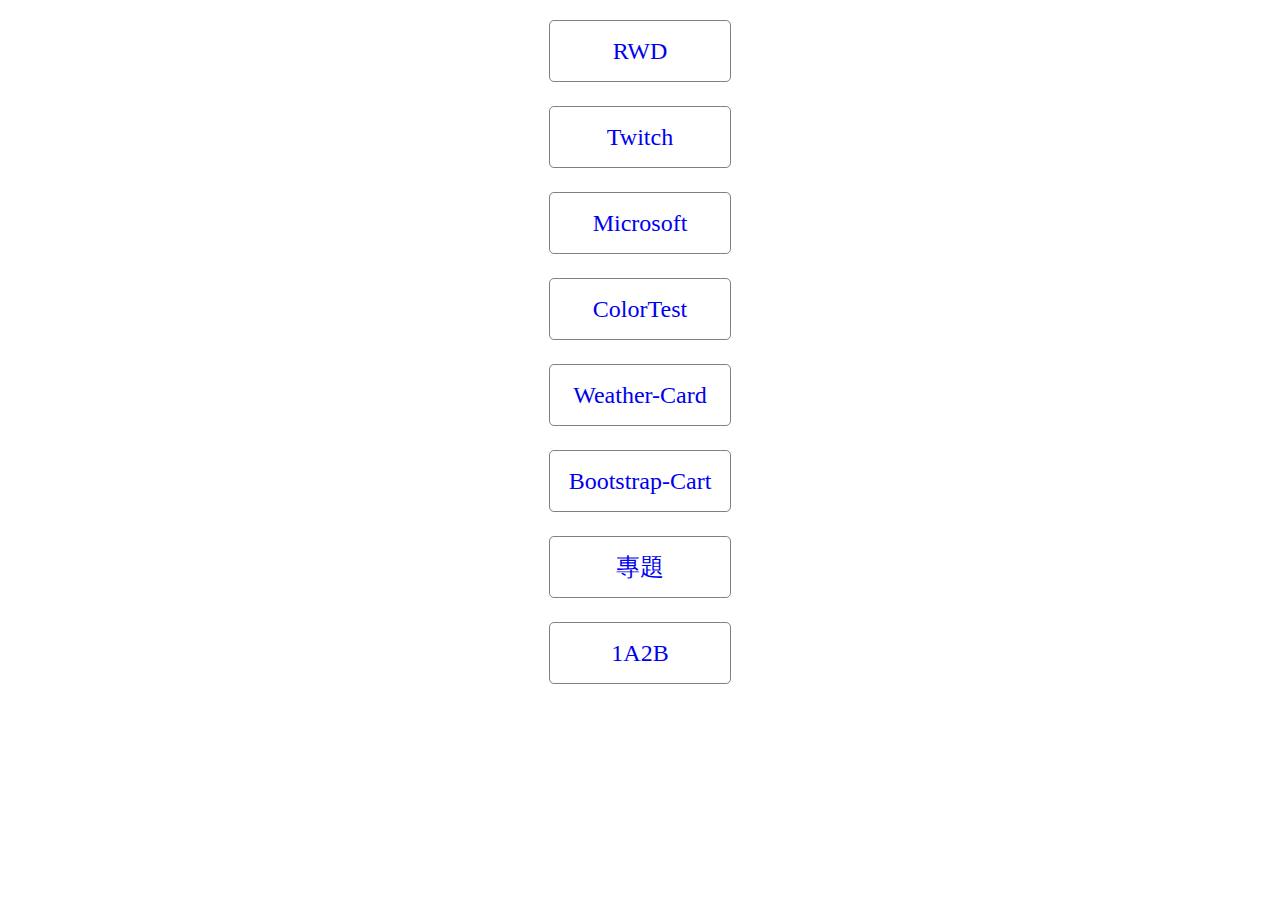
==== commit f3a3214a: "新增專題" ====
--- a/index.html
+++ b/index.html
@@ -33,6 +33,7 @@
         <a class="link" href="https://yywei1004.github.io/ColorTest/">ColorTest</a>
         <a class="link" href="https://yywei1004.github.io/Weather-Card/">Weather-Card</a>
         <a class="link" href="https://yywei1004.github.io/bootstrap-cart/">Bootstrap-Cart</a>
+        <a class="link" href="https://110-10-sunyehfy-jewelry.dev-hub.io/index">專題</a>
         <a class="link" href="https://yywei1004.github.io/1A2B/">1A2B</a>
     </div>
 </body>
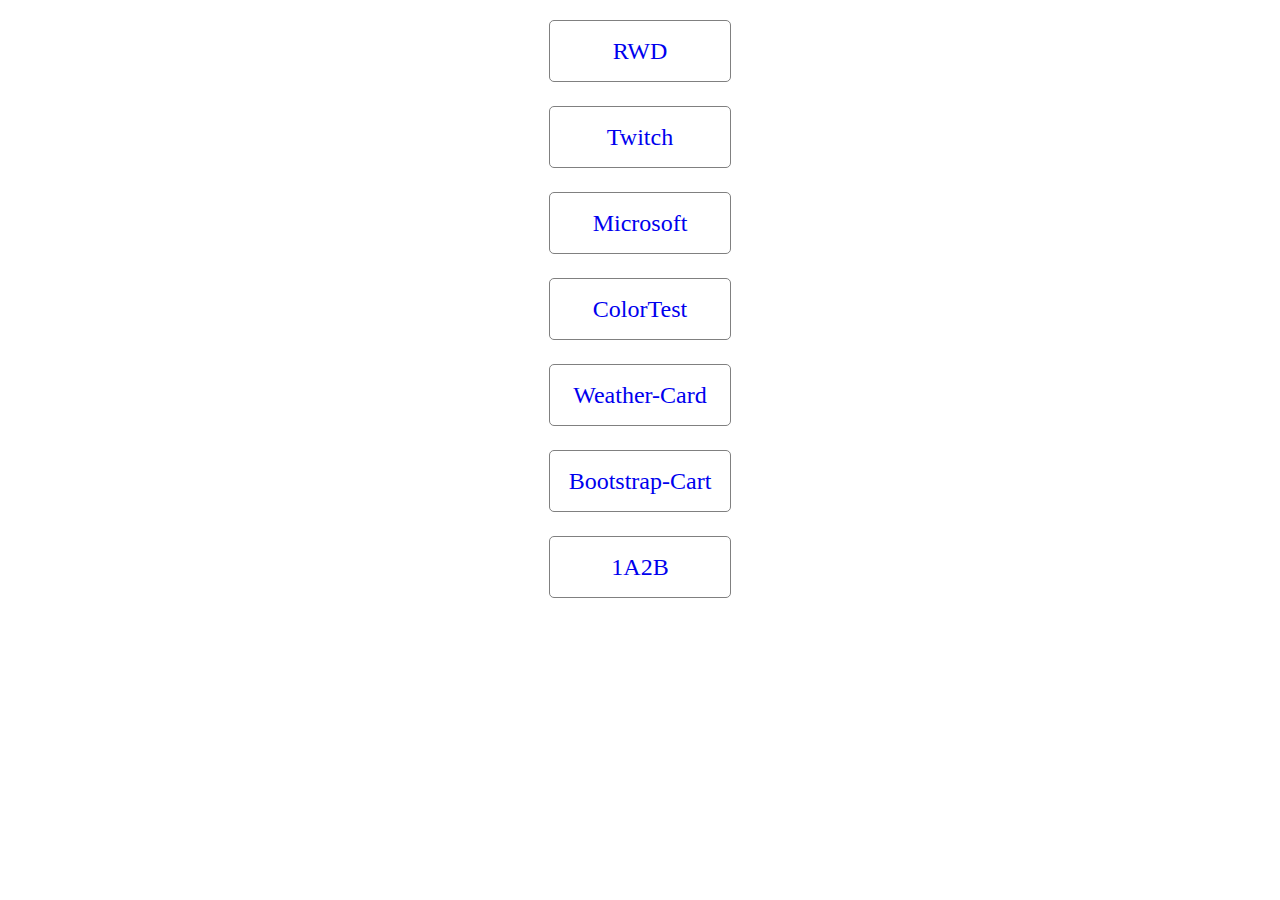
==== commit 5407a00d: "移除專題" ====
--- a/index.html
+++ b/index.html
@@ -33,7 +33,7 @@
         <a class="link" href="https://yywei1004.github.io/ColorTest/">ColorTest</a>
         <a class="link" href="https://yywei1004.github.io/Weather-Card/">Weather-Card</a>
         <a class="link" href="https://yywei1004.github.io/bootstrap-cart/">Bootstrap-Cart</a>
-        <a class="link" href="https://110-10-sunyehfy-jewelry.dev-hub.io/index">專題</a>
+        <!-- <a class="link" href="https://110-10-sunyehfy-jewelry.dev-hub.io/index">專題</a> -->
         <a class="link" href="https://yywei1004.github.io/1A2B/">1A2B</a>
     </div>
 </body>
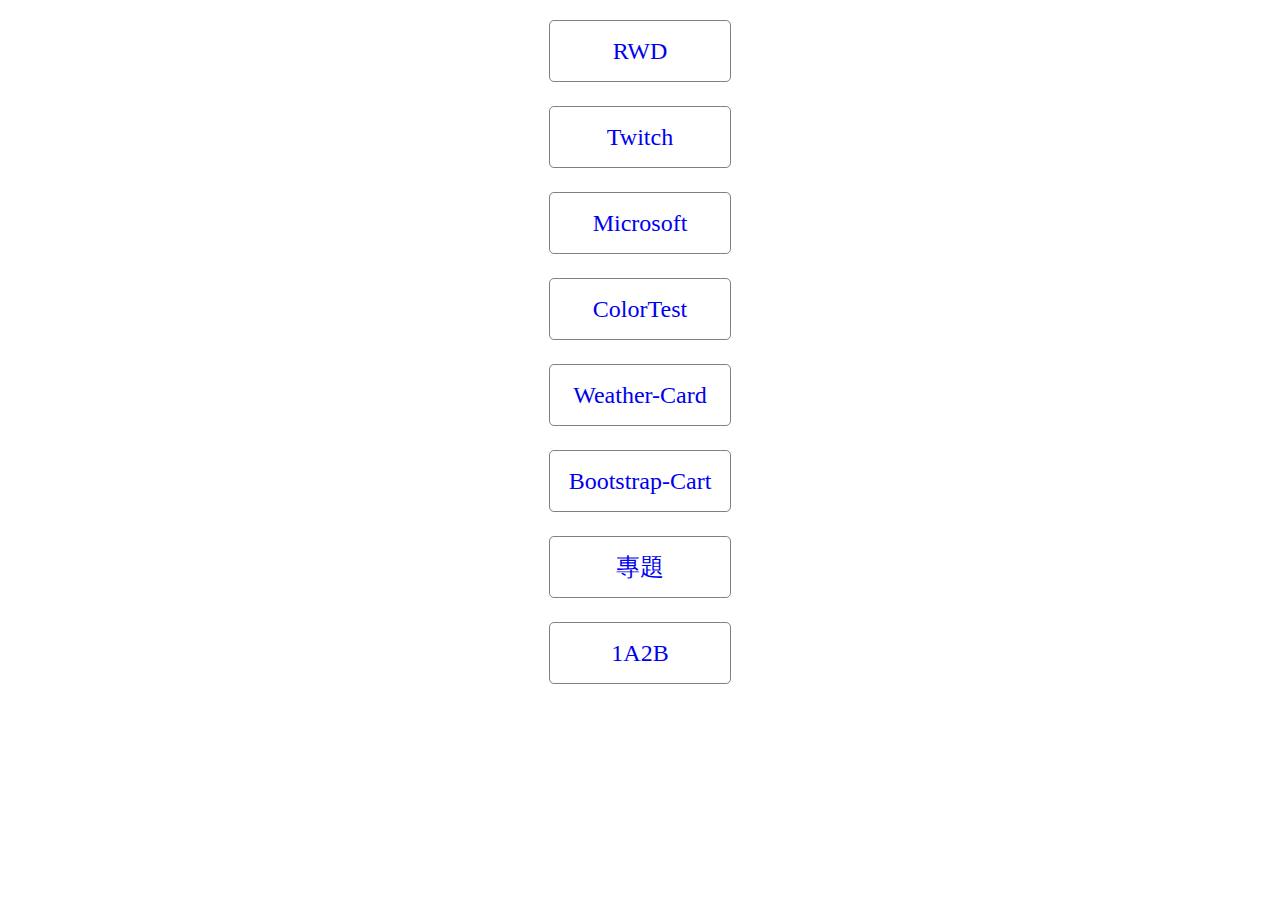
==== commit dbc51b2e: "專題重新上架" ====
--- a/index.html
+++ b/index.html
@@ -33,7 +33,7 @@
         <a class="link" href="https://yywei1004.github.io/ColorTest/">ColorTest</a>
         <a class="link" href="https://yywei1004.github.io/Weather-Card/">Weather-Card</a>
         <a class="link" href="https://yywei1004.github.io/bootstrap-cart/">Bootstrap-Cart</a>
-        <!-- <a class="link" href="https://110-10-sunyehfy-jewelry.dev-hub.io/index">專題</a> -->
+        <a class="link" href="https://laraveltest001.000webhostapp.com/index">專題</a>
         <a class="link" href="https://yywei1004.github.io/1A2B/">1A2B</a>
     </div>
 </body>
